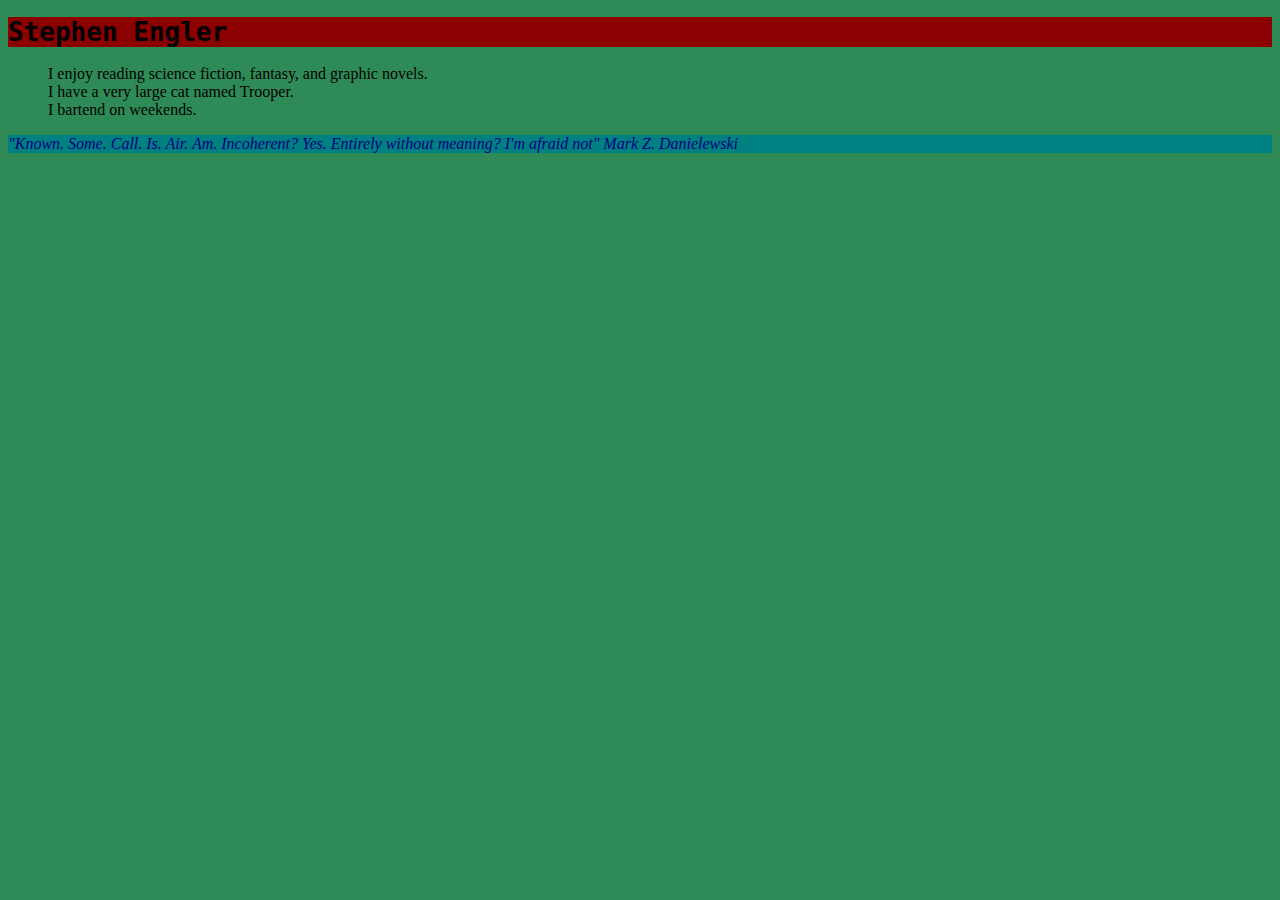
==== checkpoints/htmlcss/index.html @ e33d8636 "initial commit" ====
<!DOCTYPE html>
<html>
    <head>
        <meta charset="utf-8" />
        <!-- attach the style.css stylesheet -->
        <link rel = "stylesheet" href = "style.css" />
    </head>
    <body>
        <!-- create a header with a level-1 heading with your name -->
        <h1>Stephen Engler</h1>
        <!-- create an unordered list inside a div tag -->
        <div>
          <ul>
            <li>
              I enjoy reading science fiction, fantasy, and graphic novels.
            </li>
            <li>
              I have a very large cat named Trooper.
            </li>
            <li>
              I bartend on weekends.
            </li>

          </ul>
        </div>
        <!-- create three list items with fun facts about you -->
        <!-- create a footer with a paragraph tag with your favorite quote -->
        <footer>
          <p>
            "Known. Some. Call. Is. Air. Am. Incoherent?
            Yes. Entirely without
            meaning? I'm afraid not" Mark Z. Danielewski
          </p>
        </footer>
    </body>
</html>
---- checkpoints/htmlcss/style.css ----
/* give your page a fun background color */
body {
  background-color: seagreen;
}
/* give your header and footer another background color */
h1 {
  background-color: darkred;
}
footer {
  background-color: teal;
}
/* define the font for your header */
h1 {
  font-family: monospace;
}
/* remove the bullets from your unordered list */
ul {
  list-style-type: none;
}
/* make your paragraph italic and a color that is not black */
p {
  font-style: italic;
  color: navy;
}
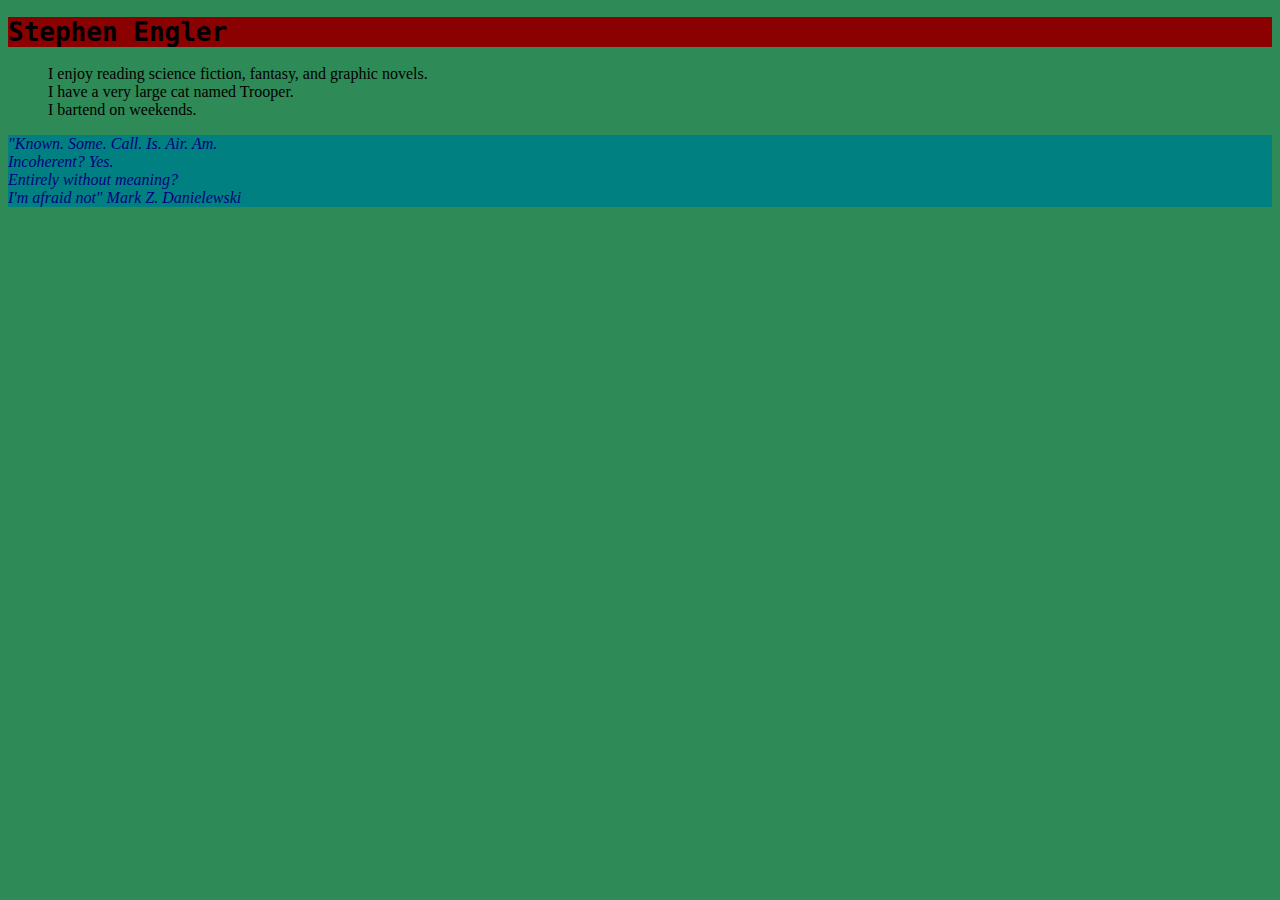
==== commit 7f4b55bc: "final edit before submitting assignment" ====
--- a/checkpoints/htmlcss/index.html
+++ b/checkpoints/htmlcss/index.html
@@ -27,9 +27,10 @@
         <!-- create a footer with a paragraph tag with your favorite quote -->
         <footer>
           <p>
-            "Known. Some. Call. Is. Air. Am. Incoherent?
-            Yes. Entirely without
-            meaning? I'm afraid not" Mark Z. Danielewski
+            "Known. Some. Call. Is. Air. Am. <br />
+            Incoherent? Yes. <br />
+            Entirely without meaning? <br />
+            I'm afraid not" Mark Z. Danielewski
           </p>
         </footer>
     </body>
